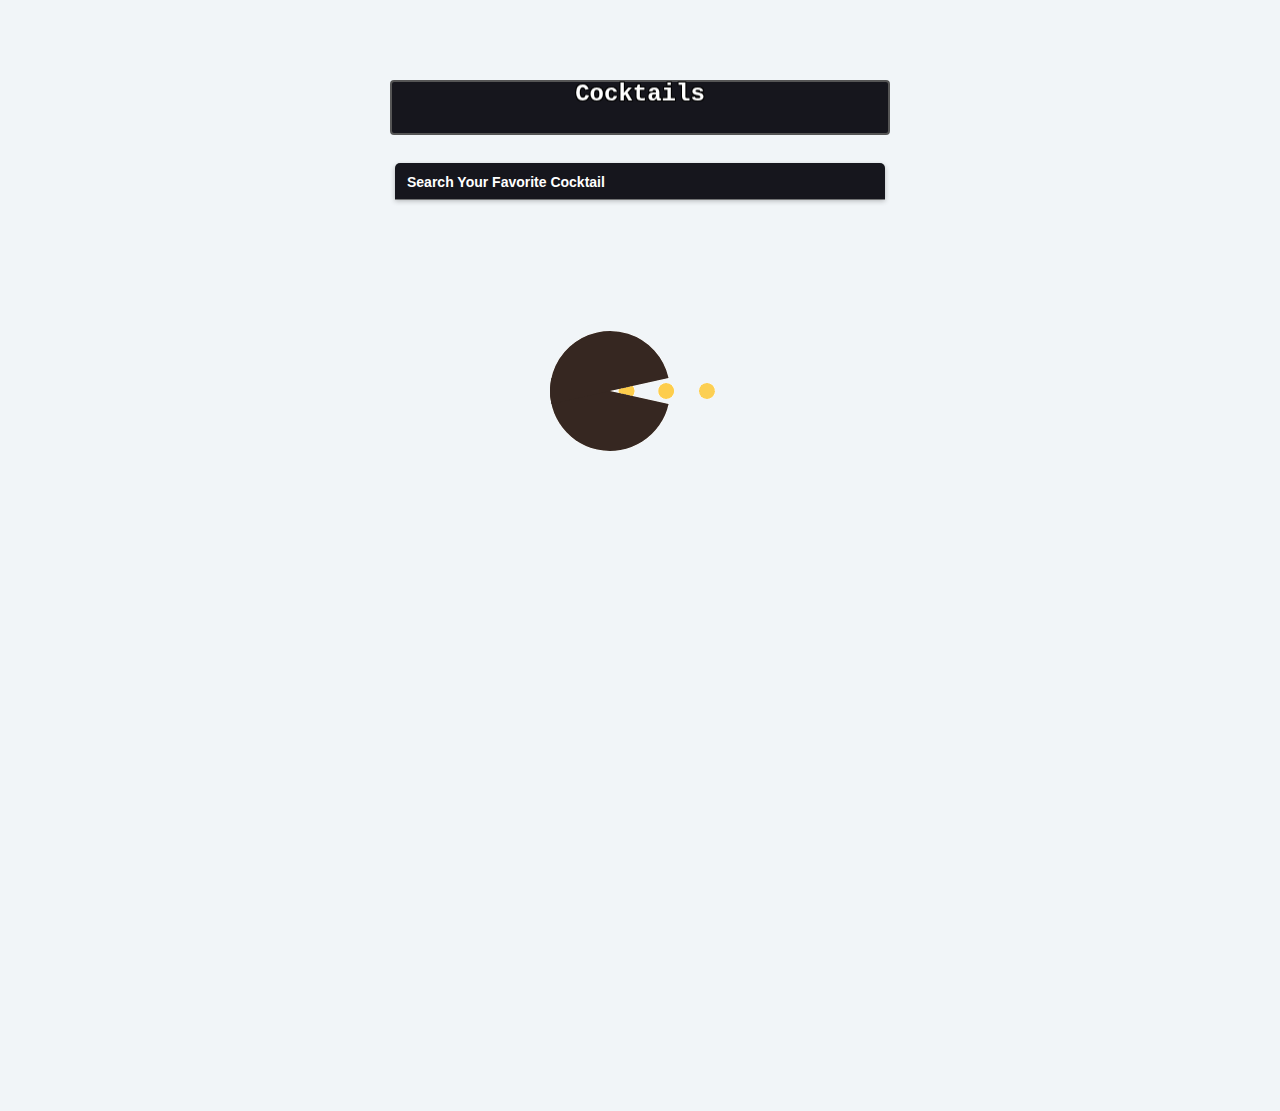
==== index.html @ 71c86394 "first commit" ====
<!DOCTYPE html>
<html lang="en">
  <head>
    <meta charset="UTF-8" />
    <meta name="viewport" content="width=device-width, initial-scale=1.0" />
    <title>Cocktails</title>
    <!-- font-awesome -->
    <link
      rel="stylesheet"
      href="https://cdnjs.cloudflare.com/ajax/libs/font-awesome/5.14.0/css/all.min.css"
    />
    <!-- css -->
    <link rel="stylesheet" href="./styles.css" />
  </head>

  <body>
    <form class="search-form">
      <div class="cards">
        <figure class="card">
          <figcaption class="card_title">Cocktails</figcaption>
        </figure>
      </div>

      <div class="textInputWrapper">
        <input
          placeholder="Search your favorite cocktail"
          name="drink"
          type="text"
          class="textInput"
        />
      </div>
    </form>

    <section class="section cocktails">
      <article class="loading">
        <img src="./loading.gif" alt="loading" />
      </article>

      <h2 class="title">Title</h2>

      <div class="section-center">
       
      </div>
    </section>
    <script type="module" src="./app.js"></script>
  </body>
</html>
---- styles.css ----
/*
=============== 
Fonts
===============
*/
@import url("https://fonts.googleapis.com/css?family=Open+Sans|Roboto:400,700&display=swap");

/*
=============== 
Variables
===============
*/

:root {
  /* dark shades of primary color*/
  --clr-primary-1: hsl(205, 86%, 17%);
  --clr-primary-2: hsl(205, 77%, 27%);
  --clr-primary-3: hsl(205, 72%, 37%);
  --clr-primary-4: hsl(205, 63%, 48%);
  /* primary/main color */
  --clr-primary-5: #49a6e9;
  /* lighter shades of primary color */
  --clr-primary-6: hsl(205, 89%, 70%);
  --clr-primary-7: hsl(205, 90%, 76%);
  --clr-primary-8: hsl(205, 86%, 81%);
  --clr-primary-9: hsl(205, 90%, 88%);
  --clr-primary-10: hsl(205, 100%, 96%);
  /* darkest grey - used for headings */
  --clr-grey-1: hsl(209, 61%, 16%);
  --clr-grey-2: hsl(211, 39%, 23%);
  --clr-grey-3: hsl(209, 34%, 30%);
  --clr-grey-4: hsl(209, 28%, 39%);
  /* grey used for paragraphs */
  --clr-grey-5: hsl(210, 22%, 49%);
  --clr-grey-6: hsl(209, 23%, 60%);
  --clr-grey-7: hsl(211, 27%, 70%);
  --clr-grey-8: hsl(210, 31%, 80%);
  --clr-grey-9: hsl(212, 33%, 89%);
  --clr-grey-10: hsl(210, 36%, 96%);
  --clr-white: #fff;
  --clr-red-dark: hsl(360, 67%, 44%);
  --clr-red-light: hsl(360, 71%, 66%);
  --clr-green-dark: hsl(125, 67%, 44%);
  --clr-green-light: hsl(125, 71%, 66%);
  --clr-black: #222;
  --ff-primary: "Roboto", sans-serif;
  --ff-secondary: "Open Sans", sans-serif;
  --transition: all 0.3s linear;
  --spacing: 0.25rem;
  --radius: 0.5rem;
  --light-shadow: 0 5px 15px rgba(0, 0, 0, 0.1);
  --dark-shadow: 0 5px 15px rgba(0, 0, 0, 0.2);
  --max-width: 1170px;
  --fixed-width: 620px;
}
/*
=============== 
Global Styles
===============
*/

*,
::after,
::before {
  margin: 0;
  padding: 0;
  box-sizing: border-box;
}
body {
  font-family: var(--ff-secondary);
  background: var(--clr-grey-10);
  color: var(--clr-grey-1);
  line-height: 1.5;
  font-size: 0.875rem;
}
ul {
  list-style-type: none;
}
a {
  text-decoration: none;
}

h1,
h2,
h3,
h4 {
  letter-spacing: var(--spacing);
  text-transform: capitalize;
  line-height: 1.25;
  margin-bottom: 0.75rem;
  font-family: var(--ff-primary);
}
h1 {
  font-size: 3rem;
}
h2 {
  font-size: 2rem;
}
h3 {
  font-size: 1.25rem;
}
h4 {
  font-size: 0.875rem;
}
p {
  margin-bottom: 1.25rem;
  color: var(--clr-grey-5);
}
@media screen and (min-width: 800px) {
  h1 {
    font-size: 4rem;
  }
  h2 {
    font-size: 2.5rem;
  }
  h3 {
    font-size: 1.75rem;
  }
  h4 {
    font-size: 1rem;
  }
  body {
    font-size: 1rem;
  }
  h1,
  h2,
  h3,
  h4 {
    line-height: 1;
  }
}
/*  global classes */

.btn {
  text-transform: uppercase;
  background: var(--clr-primary-5);
  color: var(--clr-white);
  padding: 0.375rem 0.75rem;
  letter-spacing: var(--spacing);
  display: block;
  transition: var(--transition);
  font-size: 0.875rem;
  border: 2px solid var(--clr-primary-5);
  cursor: pointer;
  box-shadow: 0 1px 3px rgba(0, 0, 0, 0.2);
  border-radius: var(--radius);
}
.btn:hover {
  color: var(--clr-primary-5);
  background: var(--clr-primary-1);
  border-color: var(--clr-primary-1);
}
/* section */
.section {
  padding: 5rem 0;
}

.section-center {
  width: 85vw;
  margin: 0 auto;
  max-width: 1170px;
}
@media screen and (min-width: 576px) {
  .section-center {
    display: grid;
    grid-template-columns: repeat(auto-fill, minmax(300px, 1fr));
    column-gap: 4rem;
  }
}
@media screen and (min-width: 992px) {
  .section-center {
    width: 95vw;
  }
}
/* loading */
.loading {
  min-height: 100vh;
  display: grid;
  justify-content: center;
  position: absolute;
  top: 0;
  left: 0;
  width: 100%;
  height: 100%;
  background: var(--clr-grey-10);
  padding-top: 5rem;
  z-index: 999;
}

.hide-loading {
  display: none;
}

/* search form */
.search-form {
  text-align: center;
  padding-top: 5rem;
  width: 85vw;
  max-width: 500px;
  margin: 0 auto;
}

input {
  width: 100%;
  font-size: 1rem;
  border-color: transparent;
  margin-top: 1rem;
  padding: 0.5rem 1rem;
}
input {
  border-radius: var(--radius);
}
input::placeholder {
  text-transform: capitalize;
  color: var(--clr-grey-3);
}

/* cocktails */
.cocktails {
  position: relative;
}
.title {
  font-size: 2rem;
  text-align: center;
}

.cocktail {
  background: var(--clr-white);
  border-radius: var(--radius);
  box-shadow: var(--light-shadow);
  transition: var(--transition);
  margin-bottom: 3rem;
  position: relative;
}
.cocktail:hover {
  box-shadow: var(--dark-shadow);
  transform: scale(1.005);
}
.cocktail img {
  width: 100%;
  display: block;
  border-radius: var(--radius);
  border: 10px solid var(--clr-white);
  transition: var(--transition);
  height: 268px;
  object-fit: cover;
}
.cocktail:hover img {
  filter: blur(2px) grayscale(50%);
}
.cocktail h3 {
  position: absolute;
  bottom: -1rem;
  right: -1rem;
  background: var(--clr-black);
  color: var(--clr-white);
  padding: 1rem 1.5rem;
  text-align: center;
  margin-bottom: 0;
  text-transform: uppercase;
  font-family: monospace;
  font-size: 2rem;
  border-radius: var(--radius);
}

/* single cocktail */
.single-drink {
  width: 85vw;
  max-width: var(--max-width);
  margin: 0 auto;
  margin-top: 4rem;
}
.drink-img {
  width: 100%;
  height: 400px;
  object-fit: cover;
  display: block;
  border: 10px solid var(--clr-white);
  border-radius: var(--radius);
}
@media screen and (min-width: 992px) {
  .single-drink {
    display: grid;
    grid-template-columns: 1fr 1fr;
    column-gap: 3rem;
  }
}
.drink-info {
  padding-top: 2rem;
}

.drink-ingredients .far {
  margin-right: 1rem;
}

.single-drink .btn {
  display: inline-block;
  margin-top: 2rem;
}

/*
=============== 
UIVerse components
===============
*/

/* Component 1. INPUT */

.textInputWrapper {
  position: relative;

  margin: 12px 5px;
  --accent-color: #a3e583;
}

.textInputWrapper:before {
  transition: border-bottom-color 200ms cubic-bezier(0.4, 0, 0.2, 1) 0ms;
  border-bottom: 1px solid rgba(0, 0, 0, 0.42);
}

.textInputWrapper:before,
.textInputWrapper:after {
  content: "";
  left: 0;
  right: 0;
  position: absolute;
  pointer-events: none;
  bottom: -1px;
  z-index: 4;
  width: 100%;
}

.textInputWrapper:focus-within:before {
  border-bottom: 1px solid var(--accent-color);
}

.textInputWrapper:before {
  transition: border-bottom-color 200ms cubic-bezier(0.4, 0, 0.2, 1) 0ms;
  border-bottom: 1px solid rgba(0, 0, 0, 0.42);
}

.textInputWrapper:focus-within:before {
  border-bottom: 1px solid var(--accent-color);
  transform: scaleX(1);
}

.textInputWrapper:focus-within:after {
  border-bottom: 2px solid var(--accent-color);
  transform: scaleX(1);
}

.textInputWrapper:after {
  content: "";
  transform: scaleX(0);
  transition: transform 250ms cubic-bezier(0, 0, 0.2, 1) 0ms;
  will-change: transform;
  border-bottom: 2px solid var(--accent-color);
  border-bottom-color: var(--accent-color);
}

.textInput::placeholder {
  transition: opacity 250ms cubic-bezier(0, 0, 0.2, 1) 0ms;
  opacity: 1;
  user-select: none;
  font-weight: bold;
  color: white;
}

.textInputWrapper .textInput {
  border-radius: 5px 5px 0px 0px;
  box-shadow: 0px 2px 5px rgb(35 35 35 / 30%);
  max-height: 36px;
  background: #16161d;
  transition-timing-function: cubic-bezier(0.25, 0.8, 0.25, 1);
  transition-duration: 200ms;
  transition-property: background-color;
  color: #e8e8e8;
  font-size: 14px;
  font-weight: 500;
  padding: 12px;
  width: 100%;
  border-left: none;
  border-bottom: none;
  border-right: none;
}

.textInputWrapper .textInput:focus,
.textInputWrapper .textInput:active {
  outline: none;
}

.textInputWrapper:focus-within .textInput,
.textInputWrapper .textInput:focus,
.textInputWrapper .textInput:active {
  background-color: #353535;
}

.textInputWrapper:focus-within .textInput::placeholder {
  opacity: 0;
}

/* Component 2. 3D Effect Name*/

.cards {
  perspective: 500px;
}

.card {
  height: 55px;
  align-items: center;
  justify-content: center;
  display: flex;
  background: #16161d;
  border: 2px solid #555555;
  border-radius: 4px;
  position: relative;
  transform-style: preserve-3d;
  will-change: transform;
  transition: transform 0.5s;
}

.card:hover {
  transform: translateZ(10px) rotateX(20deg) rotateY(20deg);
  border-bottom-color: #a3e583;
  border-top-color: #a3e583;
}

.card_title {
  color: #fff;

  transform: translateY(-50%);
  transition: transform 0.5s;
  font: 700 1.5rem monospace;
  text-shadow: -1px -1px 0 #000, 1px -1px 0 #000, -1px 1px 0 #000,
    1px 1px 0 #000;
}

.card:hover .card_title {
  transform: translateZ(50px);
}
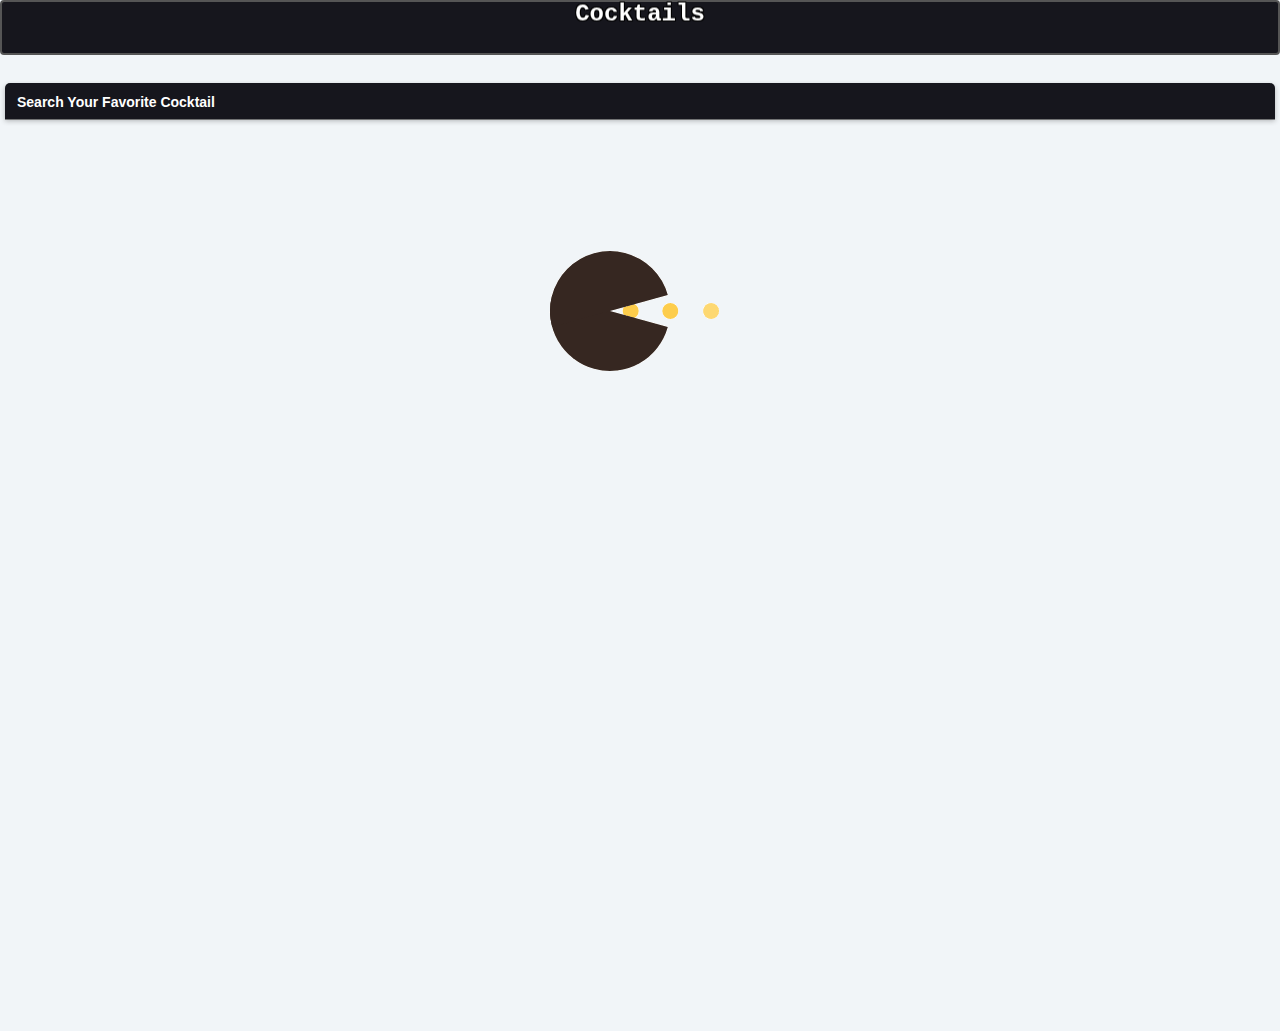
==== commit 17d41083: "second commit" ====
--- a/index.html
+++ b/index.html
@@ -14,7 +14,7 @@
   </head>
 
   <body>
-    <form class="search-form">
+    <form class="search-fofrm">
       <div class="cards">
         <figure class="card">
           <figcaption class="card_title">Cocktails</figcaption>
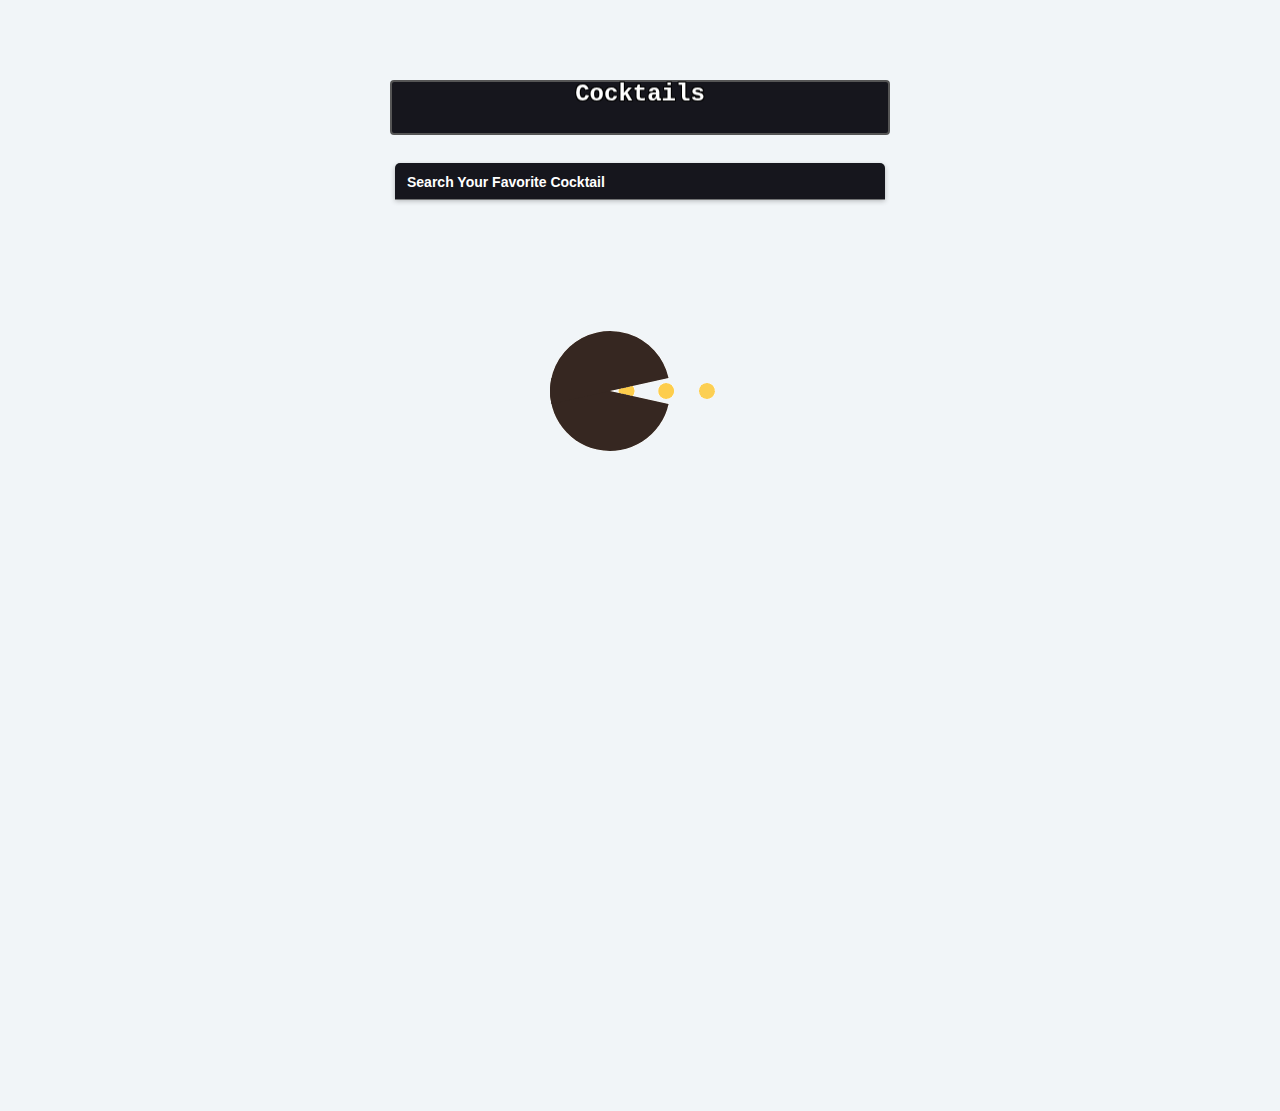
==== commit d872bdf3: "added code for single drink.js" ====
--- a/index.html
+++ b/index.html
@@ -14,7 +14,7 @@
   </head>
 
   <body>
-    <form class="search-fofrm">
+    <form class="search-form">
       <div class="cards">
         <figure class="card">
           <figcaption class="card_title">Cocktails</figcaption>
